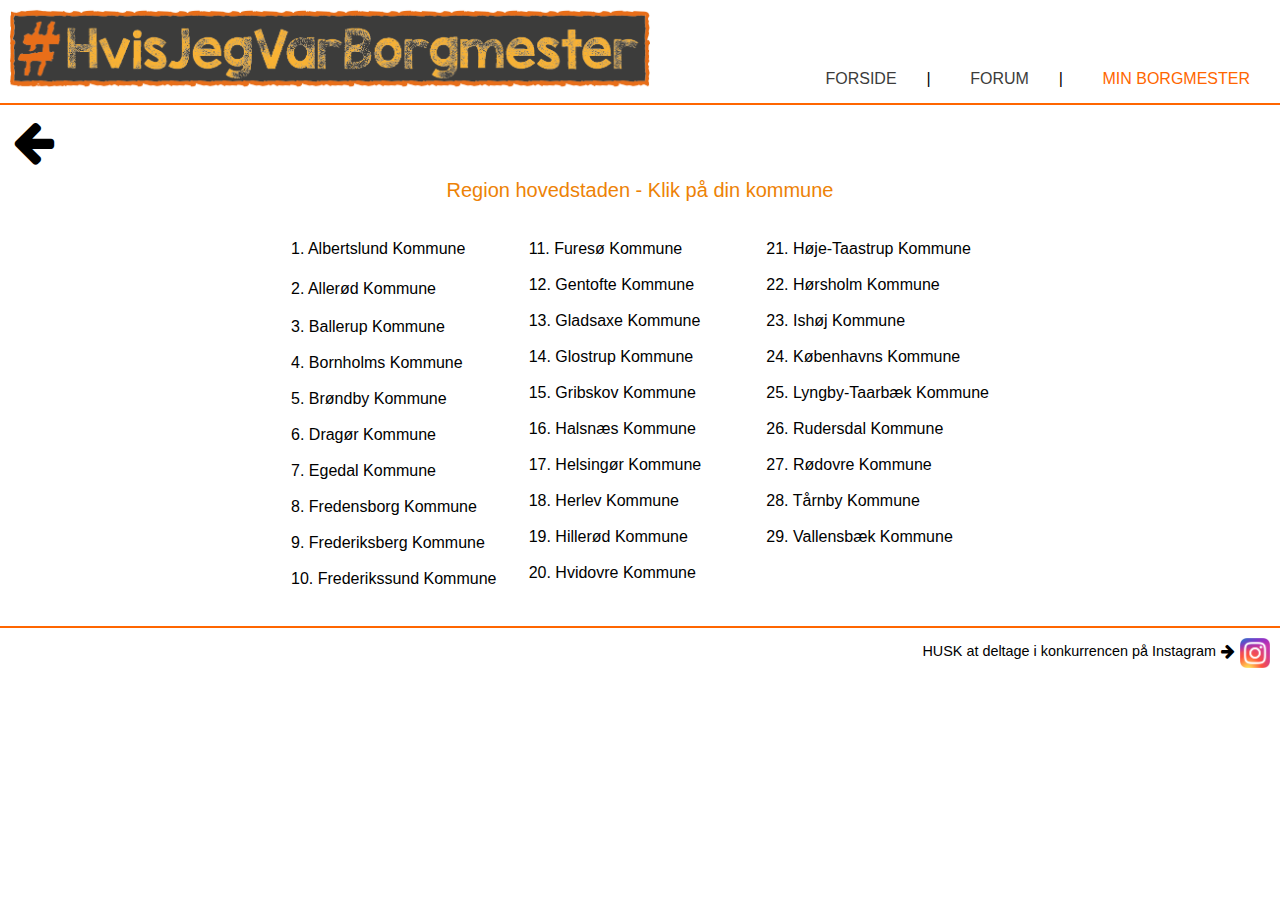
==== hovedstaden.html @ 39ec6fd3 "Add files via upload" ====
<!doctype html>
<html>

	<head>
		<meta charset="UTF-8">
		<title>#HvisJegVarBorgmester</title>
		
		<link href="style.css" rel="stylesheet">
		
		<script src="java.js"></script>
        
        <script src="https://ajax.googleapis.com/ajax/libs/jquery/3.2.1/jquery.min.js"></script>
        
        <link href="https://maxcdn.bootstrapcdn.com/font-awesome/4.7.0/css/font-awesome.min.css" rel="stylesheet" integrity="sha384-wvfXpqpZZVQGK6TAh5PVlGOfQNHSoD2xbE+QkPxCAFlNEevoEH3Sl0sibVcOQVnN" crossorigin="anonymous">
        
        <meta name="viewport" content="width=device-width, initial-scale=1">
	</head>
    
    <body>
        
        <div class="header">
            <a href="index.html"><img src="logo.png" alt="logo"></a>
            
            <nav class="computer">
                <ul>
                    <li><a href="index.html">FORSIDE</a></li>|
                    <li><a href="indlag.php">FORUM</a></li>|
                    <li><a href="minborgmester1.html"  class="valg">MIN BORGMESTER</a></li>
                </ul>
            </nav>
        </div>
        
        <div class="container">
            
            <a href="minborgmester1.html" class="pil"><i class="fa fa-arrow-left fa-3x" aria-hidden="true"></i></a>
            
            <div class="overskrift">
            Region hovedstaden - Klik på din kommune
            </div>
             
            
            
            
                <div class="spalter">
                    
                    
                    <div class="knap_boks">
                <button>1. Albertslund Kommune</button>
                <div class="knap">
                    
                    
                        <img class="borgmester2" src="steen.jpg" alt="steen">
                    <div class="hej"><p class="titel">Borgmester - Steen Christiansen</p>
                        <p class="broedtekst">
                        - Født 30. marts 1960 i København<br>
                        - Har tre børn <br>
                        - Uddannet lærer <br>
                        - Arbejdet som lærer og viceskoleinspektør i Albertslund <br>
                        - Tilhører Socialdemokraterne<br>
                        - Valgt som borgmester i 2009<br>
                        - Formand for Miljø- og Planudvalget<br>
                        - Mærkesager -
                            Børn, kultur og miljø
                        </p></div>
            
            </div>
            </div>
                    <div class="knap_boks2">
                <button>2. Allerød Kommune</button>
                <div class="knap2">
                    
                    
                        <img class="borgmester2" src="jorgen.jpg" alt="jorgen">
                    <div class="hej"><p class="titel">Borgmester - Jørgen Johansen</p>
                        <p class="broedtekst">
                        - Født 10. august 1965 i Gentofte<br>
                        -  Valgt som borgmester i 2013<br>
                        -  <br>
                        - Gruppeformand for den konservative byrådsgruppe i perioden 2002-2006 <br>
                        - Tilhører Det Konservative Folkeparti<br>
                        - Spiller fodbold og dyrker motionsløb<br>
                        - Vigtigt at dyrke motion<br>
                        - Mærkesager 
                            - Børn, erhverv, kultur, skole, ungdom og ældre
                        </p></div>
            
            </div>
            </div>
                                 
                                <br>3. Ballerup Kommune<br><br>
                                4. Bornholms Kommune<br><br>
                                5. Brøndby Kommune<br><br> 
                                6. Dragør Kommune<br><br>
                                7. Egedal Kommune<br><br> 
                                8. Fredensborg Kommune<br><br> 
                                9. Frederiksberg Kommune<br><br>
                                10. Frederikssund Kommune<br><br>
                                11. Furesø Kommune<br><br>
                                12. Gentofte Kommune<br><br> 
                                13. Gladsaxe Kommune<br><br> 
                                14. Glostrup Kommune<br><br> 
                                15. Gribskov Kommune<br><br> 
                                16. Halsnæs Kommune<br><br> 
                                17. Helsingør Kommune<br><br> 
                                18. Herlev Kommune<br><br> 
                                19. Hillerød Kommune<br><br> 
                                20. Hvidovre Kommune<br> <br>
                                21. Høje-Taastrup Kommune<br><br> 
                                22. Hørsholm Kommune<br><br> 
                                23. Ishøj Kommune<br><br> 
                                24. Københavns Kommune<br><br>
                                25. Lyngby-Taarbæk Kommune <br><br>
                                26. Rudersdal Kommune<br><br> 
                                27. Rødovre Kommune<br><br>
                                28. Tårnby Kommune <br><br>
                                29. Vallensbæk Kommune<br><br><br><br>
            </div>

            
        </div>
      
        <footer>
            <p>HUSK at deltage i konkurrencen på Instagram</p>
            <i class="fa fa-arrow-right" aria-hidden="true"></i>
            <img src="instagram.png" alt="instagram">
        </footer>
        
        
        <script src="knap.js"></script>
        <script src="knap2.js"></script>
        <script src="java.js"></script>
    </body>
---- style.css ----
* {
  margin: 0;
  padding: 0;
  font-family: Verdana, sans-serif; }

.header {
  display: -webkit-flex;
  display: -ms-flexbox;
  display: flex;
  -webkit-flex-wrap: wrap;
  -ms-flex-wrap: wrap;
  flex-wrap: wrap;
  -webkit-justify-content: space-between;
  -ms-flex-pack: justify;
  justify-content: space-between;
  width: 100%;
  border-bottom: 2px solid #FF6600; }
  .header a {
    width: 50%;
    margin-top: 5px;
    margin-bottom: 3px;
    margin-left: 10px;
    margin-right: 5px; }
    .header a img {
      width: 100%; }
  .header .computer {
    width: 45%;
    text-align: right;
    margin-top: 70px; }
    .header .computer li {
      display: inline;
      margin-left: 25px;
      margin-right: 25px; }
    .header .computer a {
      color: #3C3C3B;
      text-decoration: none; }
      .header .computer a:hover {
        color: #FF6600; }
    .header .computer .valg {
      color: #FF6600; }


.container {
  display: -webkit-flex;
  display: -ms-flexbox;
  display: flex;
  -webkit-flex-wrap: wrap;
  -ms-flex-wrap: wrap;
  flex-wrap: wrap;
   }

.nyheder {
  width: 20%;
  background-color: #F9F8F1;
  text-align: center; }
  .nyheder h2 {
    color: #FF6600;
    text-align: center;
    padding-top: 3px;
    padding-bottom: 8px; }
  .nyheder img {
    width: 75%;
    margin-bottom: 10px; }



.kort {
    width: 45%;
    height: 45%;
    margin: auto;
    
}


.overskrift {
    text-align: center;
    font-size: 20px;
    width: 100%;
    text-align: center;
    margin-bottom: 3%;
    color: #ED8206;
}


.knap{
    
    background-color:#FF6600;
    width: 40%;
    height: 250px;
    border-radius: 15px;
    position: fixed;
    display: flex;
    flex-wrap: wrap;
    margin-top: 10px;
}

.knap2{
    
    background-color:#FF6600;
    width: 40%;
    height: 250px;
    border-radius: 15px;
    position: fixed;
    display: flex;
    flex-wrap: wrap;
    margin-top: 10px;
}

.knap_boks2 {
    width: 80%;
    height: 20px;
    margin-top: 20px;
}

  .knap_boks2 button {
      border: none;
      background-color: white;
      font-size: 1em;
}
.knap_boks2 .knap2 {
    display: none; }

.broedtekst {
    font-size: 14px;
    padding-top: 2%;
    line-height: 20px;
    font-weight: none;
}

.titel {
    font-weight: bold;
}

.hej {
    margin: -48% 0% 0% 35%;   
    
}

.borgmester2 {
    width: 32%;
    height: 235px;
    border-radius: 15px;
    margin: 7px 0px 10px 6px;
}





.knap_boks {
    width: 85%;
    height: 20px;
}
  .knap_boks button {
      border: none;
      background-color: white;
      font-size: 1em;
}
  .knap_boks .knap {
    display: none; }



.overskrift3 {
    text-align: center;
    font-size: 20px;
    width: 100%;
    text-align: center;
    margin-bottom: 3%;
    margin-top: 6%;
    color: #ED8206;
}


.pil {
    color: black;
    margin: 1%;
}


.spalter {
    column-count: 3;
    margin: auto;
    margin-bottom: 20px;
    column-gap: 15px;
}

.spalter2{
   column-count: 2;
    margin: auto; 
    column-gap: 60px;
    margin-bottom: 20px;
}

.spalter3 {
    column-count: 2;
    margin: auto; 
    column-gap: 60px;
    margin-bottom: 20px;
}

.brodtekst {
    font-size: 13px;
}

footer {
  border-top: 2px solid #FF6600;
  display: -webkit-flex;
  display: -ms-flexbox;
  display: flex;
  -webkit-flex-wrap: wrap;
  -ms-flex-wrap: wrap;
  flex-wrap: wrap;
  width: 100%;
  -webkit-justify-content: flex-end;
  -ms-flex-pack: end;
  justify-content: flex-end;
  padding-top: 15px;
  padding-bottom: 10px; }
  footer img {
    width: 30px;
    height: 30px;
    margin-left: 5px;
    margin-top: -5px;
    margin-right: 10px; }
  footer p {
    font-size: 0.9em;
    margin-right: 5px; }
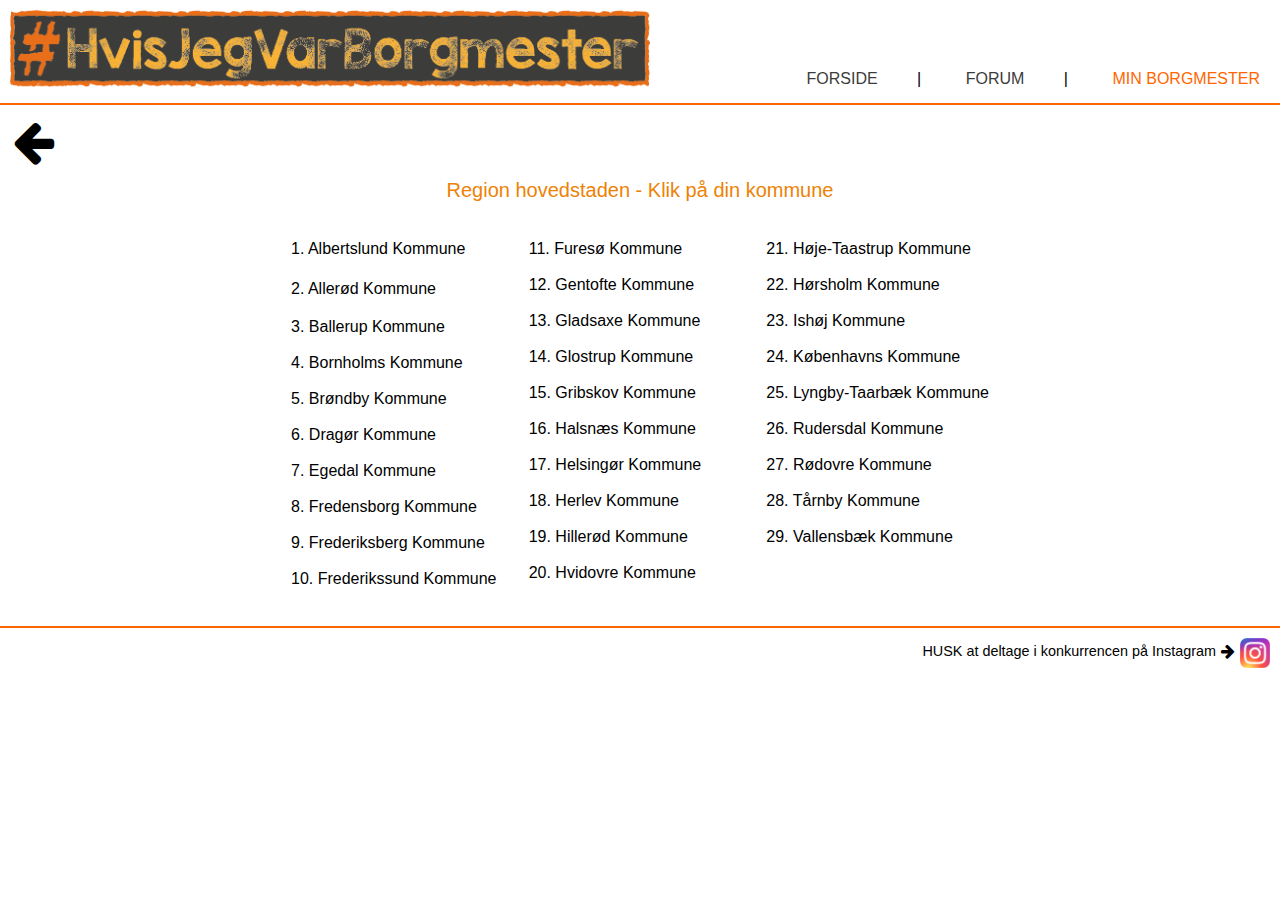
==== commit fad2731c: "Add files via upload" ====
--- a/hovedstaden.html
+++ b/hovedstaden.html
@@ -23,8 +23,10 @@
             
             <nav class="computer">
                 <ul>
-                    <li><a href="index.html">FORSIDE</a></li>|
-                    <li><a href="indlag.php">FORUM</a></li>|
+                    <li><a href="index.html">FORSIDE</a></li>
+                    <li>|</li>
+                    <li><a href="indlag.php">FORUM</a></li>
+                    <li>|</li>
                     <li><a href="minborgmester1.html"  class="valg">MIN BORGMESTER</a></li>
                 </ul>
             </nav>
--- a/style.css
+++ b/style.css
@@ -29,8 +29,8 @@
     margin-top: 70px; }
     .header .computer li {
       display: inline;
-      margin-left: 25px;
-      margin-right: 25px; }
+      margin-left: 15px;
+      margin-right: 15px; }
     .header .computer a {
       color: #3C3C3B;
       text-decoration: none; }
